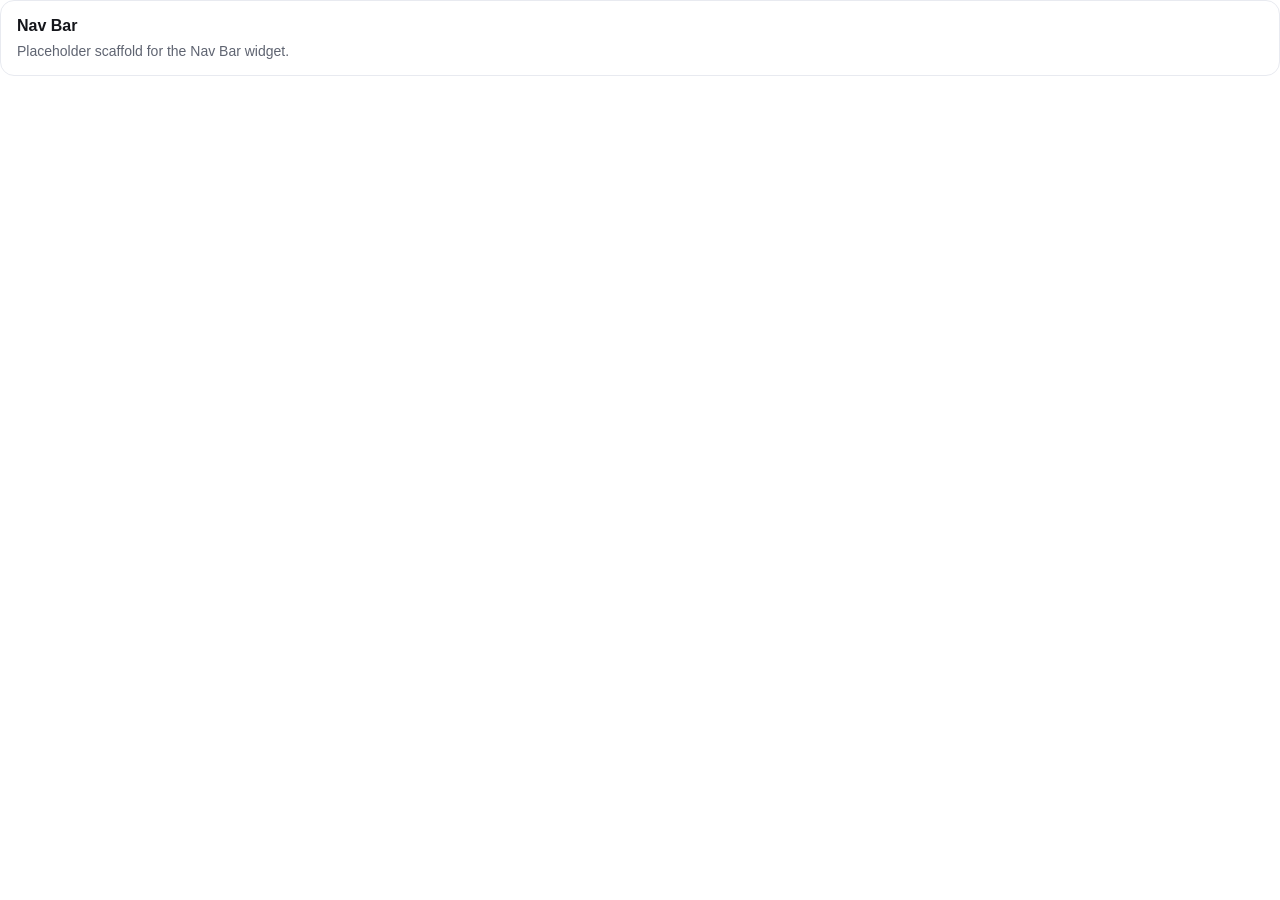
==== widgets/mosa/nav-bar/index.html @ fdf4aee8 "Scaffold Notion widget library structure for MOSA and VERA" ====
<!doctype html>
<html lang="en">
  <head>
    <meta charset="UTF-8" />
    <meta name="viewport" content="width=device-width, initial-scale=1.0" />
    <title>Nav Bar Widget</title>
    <link rel="stylesheet" href="../../../shared/css/base.css" />
    <link rel="stylesheet" href="../../../shared/css/theme.css" />
    <link rel="stylesheet" href="./style.css" />
  </head>
  <body>
    <main class="widget-shell">
      <h1>Nav Bar</h1>
      <p>Placeholder scaffold for the Nav Bar widget.</p>
    </main>
    <script src="../../../shared/js/utils.js"></script>
    <script src="./script.js"></script>
  </body>
</html>
---- shared/css/base.css ----
/* Base styles shared across Notion widgets */
:root {
  --font-sans: "SF Pro Text", "Inter", -apple-system, BlinkMacSystemFont, "Segoe UI", sans-serif;
  --radius-md: 14px;
}

* {
  box-sizing: border-box;
}

body {
  margin: 0;
  font-family: var(--font-sans);
}
---- shared/css/theme.css ----
/* Shared light theme tokens */
:root {
  --bg: #f6f7fb;
  --surface: #ffffff;
  --text-primary: #14151a;
  --text-secondary: #5f6471;
  --border-soft: #e8eaf0;
}
---- widgets/mosa/nav-bar/style.css ----
.widget-shell {
  background: var(--surface);
  color: var(--text-primary);
  border: 1px solid var(--border-soft);
  border-radius: var(--radius-md);
  padding: 16px;
}

.widget-shell h1 {
  margin: 0 0 8px;
  font-size: 1rem;
}

.widget-shell p {
  margin: 0;
  color: var(--text-secondary);
  font-size: 0.875rem;
}
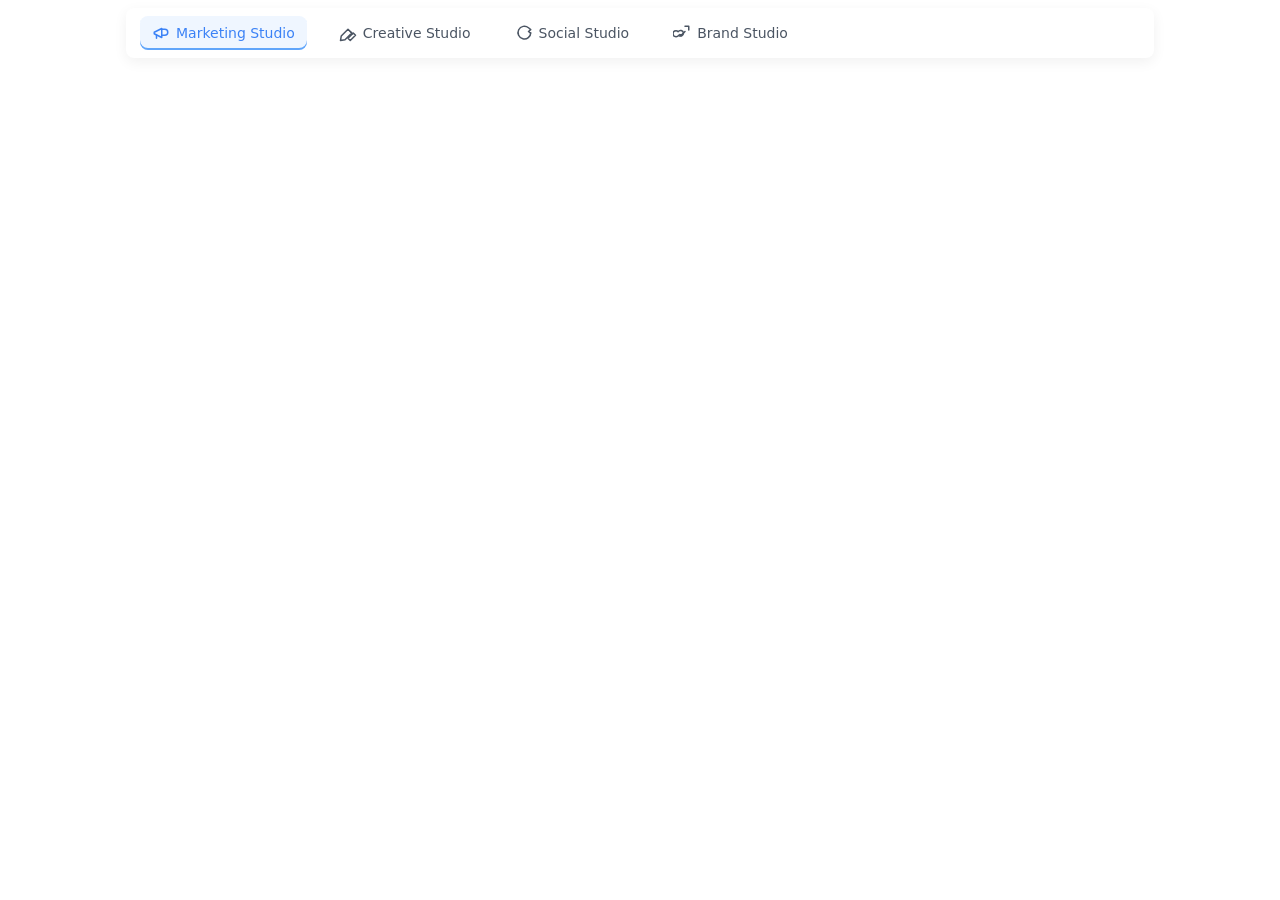
==== commit eb2c96f3: "Set MOSA nav anchors and active studio visual state" ====
--- a/widgets/mosa/nav-bar/index.html
+++ b/widgets/mosa/nav-bar/index.html
@@ -3,17 +3,48 @@
   <head>
     <meta charset="UTF-8" />
     <meta name="viewport" content="width=device-width, initial-scale=1.0" />
-    <title>Nav Bar Widget</title>
-    <link rel="stylesheet" href="../../../shared/css/base.css" />
-    <link rel="stylesheet" href="../../../shared/css/theme.css" />
+    <title>MOSA Studio Nav</title>
     <link rel="stylesheet" href="./style.css" />
   </head>
   <body>
-    <main class="widget-shell">
-      <h1>Nav Bar</h1>
-      <p>Placeholder scaffold for the Nav Bar widget.</p>
-    </main>
-    <script src="../../../shared/js/utils.js"></script>
+    <nav class="mosa-nav" aria-label="MOSA Studio Navigation">
+      <div class="mosa-nav__track" role="list">
+        <a class="nav-link active" href="#" role="listitem" aria-label="Marketing Studio">
+          <svg viewBox="0 0 24 24" width="18" height="18" fill="none" stroke="currentColor" stroke-width="2" stroke-linecap="round" stroke-linejoin="round" aria-hidden="true">
+            <path d="m3 11 10-5v12L3 13z"></path>
+            <path d="M13 7h4a4 4 0 0 1 0 8h-4"></path>
+            <path d="M6 15v4"></path>
+          </svg>
+          <span>Marketing Studio</span>
+        </a>
+
+        <a class="nav-link" href="#" role="listitem" aria-label="Creative Studio">
+          <svg viewBox="0 0 24 24" width="18" height="18" fill="none" stroke="currentColor" stroke-width="2" stroke-linecap="round" stroke-linejoin="round" aria-hidden="true">
+            <path d="m12 19 7-7 3 3-7 7-3-3z"></path>
+            <path d="m18 13-3-3"></path>
+            <path d="M2 22l6-1 9-9-5-5-9 9-1 6z"></path>
+          </svg>
+          <span>Creative Studio</span>
+        </a>
+
+        <a class="nav-link" href="#" role="listitem" aria-label="Social Studio">
+          <svg viewBox="0 0 24 24" width="18" height="18" fill="none" stroke="currentColor" stroke-width="2" stroke-linecap="round" stroke-linejoin="round" aria-hidden="true">
+            <path d="M21 11.5a8.5 8.5 0 1 1-3-6.5L21 7.5l-3 2.5L21 12.5z"></path>
+          </svg>
+          <span>Social Studio</span>
+        </a>
+
+        <a class="nav-link" href="#" role="listitem" aria-label="Brand Studio">
+          <svg viewBox="0 0 24 24" width="18" height="18" fill="none" stroke="currentColor" stroke-width="2" stroke-linecap="round" stroke-linejoin="round" aria-hidden="true">
+            <path d="M16 3h5v5"></path>
+            <path d="m9 14 1.5 1.5L16 10"></path>
+            <path d="M4 17a4 4 0 0 1 0-8c1.1 0 2.1.45 2.83 1.17A4 4 0 0 1 14 12a4 4 0 0 1-6.5 3.12A4 4 0 0 1 4 17z"></path>
+          </svg>
+          <span>Brand Studio</span>
+        </a>
+      </div>
+    </nav>
+
     <script src="./script.js"></script>
   </body>
 </html>
--- a/widgets/mosa/nav-bar/style.css
+++ b/widgets/mosa/nav-bar/style.css
@@ -1,18 +1,72 @@
-.widget-shell {
-  background: var(--surface);
-  color: var(--text-primary);
-  border: 1px solid var(--border-soft);
-  border-radius: var(--radius-md);
-  padding: 16px;
+body {
+  margin: 0;
+  padding: 8px;
+  background: transparent;
+  font-family: system-ui, -apple-system, BlinkMacSystemFont, "Segoe UI", sans-serif;
+  -webkit-font-smoothing: antialiased;
 }
 
-.widget-shell h1 {
-  margin: 0 0 8px;
-  font-size: 1rem;
+.mosa-nav {
+  max-width: 1000px;
+  margin: 0 auto;
+  background: #ffffff;
+  border-radius: 8px;
+  padding: 8px 14px;
+  box-shadow: 0 4px 14px rgba(0, 0, 0, 0.06);
 }
 
-.widget-shell p {
-  margin: 0;
-  color: var(--text-secondary);
-  font-size: 0.875rem;
+.mosa-nav__track {
+  display: flex;
+  align-items: center;
+  gap: 20px;
+  flex-wrap: nowrap;
+  overflow-x: auto;
+  overflow-y: hidden;
+  white-space: nowrap;
+  scrollbar-width: thin;
+  scrollbar-color: rgba(0, 0, 0, 0.1) transparent;
 }
+
+.mosa-nav__track::-webkit-scrollbar {
+  height: 6px;
+}
+
+.mosa-nav__track::-webkit-scrollbar-track {
+  background: transparent;
+}
+
+.mosa-nav__track::-webkit-scrollbar-thumb {
+  background: rgba(0, 0, 0, 0.1);
+  border-radius: 4px;
+}
+
+.nav-link {
+  display: inline-flex;
+  align-items: center;
+  gap: 6px;
+  padding: 8px 12px;
+  border-radius: 8px;
+  color: #4b5563;
+  text-decoration: none;
+  font-size: 14px;
+  font-weight: 500;
+  transition: all 0.15s ease;
+  user-select: none;
+  flex: 0 0 auto;
+}
+
+.nav-link:hover {
+  background: #f3f4f6;
+  color: #3b82f6;
+}
+
+.nav-link:focus-visible {
+  outline: 2px solid #93c5fd;
+  outline-offset: 2px;
+}
+
+.nav-link.active {
+  color: #3b82f6;
+  background: #eff6ff;
+  box-shadow: inset 0 -2px 0 #60a5fa;
+}
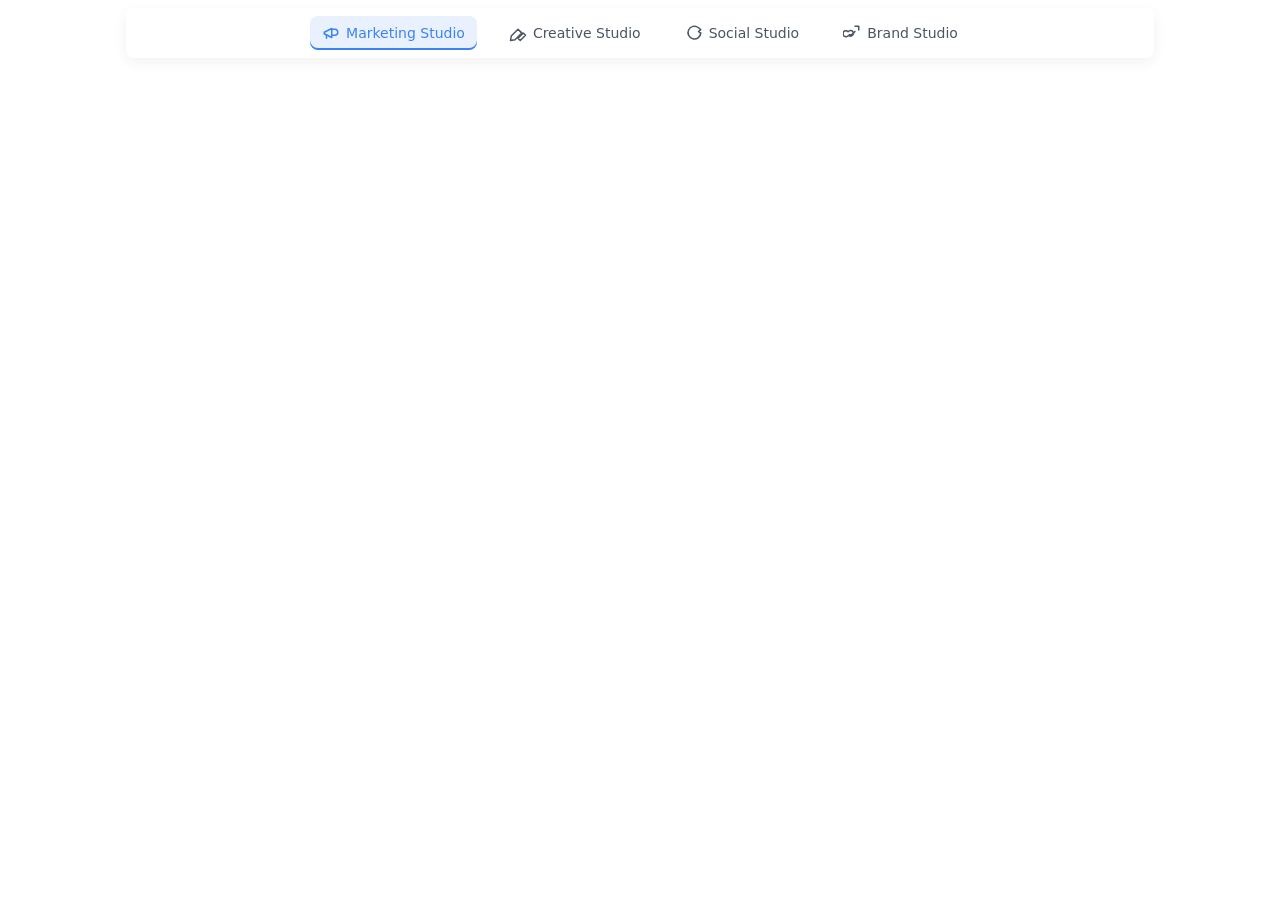
==== commit f1b8e1f9: "Add URL-configurable white-label behavior to MOSA nav bar" ====
--- a/widgets/mosa/nav-bar/index.html
+++ b/widgets/mosa/nav-bar/index.html
@@ -9,7 +9,7 @@
   <body>
     <nav class="mosa-nav" aria-label="MOSA Studio Navigation">
       <div class="mosa-nav__track" role="list">
-        <a class="nav-link active" href="#" role="listitem" aria-label="Marketing Studio">
+        <a class="nav-link active" data-tab="marketing" href="#" target="_top" role="listitem" aria-label="Marketing Studio">
           <svg viewBox="0 0 24 24" width="18" height="18" fill="none" stroke="currentColor" stroke-width="2" stroke-linecap="round" stroke-linejoin="round" aria-hidden="true">
             <path d="m3 11 10-5v12L3 13z"></path>
             <path d="M13 7h4a4 4 0 0 1 0 8h-4"></path>
@@ -18,7 +18,7 @@
           <span>Marketing Studio</span>
         </a>
 
-        <a class="nav-link" href="#" role="listitem" aria-label="Creative Studio">
+        <a class="nav-link" data-tab="creative" href="#" target="_top" role="listitem" aria-label="Creative Studio">
           <svg viewBox="0 0 24 24" width="18" height="18" fill="none" stroke="currentColor" stroke-width="2" stroke-linecap="round" stroke-linejoin="round" aria-hidden="true">
             <path d="m12 19 7-7 3 3-7 7-3-3z"></path>
             <path d="m18 13-3-3"></path>
@@ -27,14 +27,14 @@
           <span>Creative Studio</span>
         </a>
 
-        <a class="nav-link" href="#" role="listitem" aria-label="Social Studio">
+        <a class="nav-link" data-tab="social" href="#" target="_top" role="listitem" aria-label="Social Studio">
           <svg viewBox="0 0 24 24" width="18" height="18" fill="none" stroke="currentColor" stroke-width="2" stroke-linecap="round" stroke-linejoin="round" aria-hidden="true">
             <path d="M21 11.5a8.5 8.5 0 1 1-3-6.5L21 7.5l-3 2.5L21 12.5z"></path>
           </svg>
           <span>Social Studio</span>
         </a>
 
-        <a class="nav-link" href="#" role="listitem" aria-label="Brand Studio">
+        <a class="nav-link" data-tab="brand" href="#" target="_top" role="listitem" aria-label="Brand Studio">
           <svg viewBox="0 0 24 24" width="18" height="18" fill="none" stroke="currentColor" stroke-width="2" stroke-linecap="round" stroke-linejoin="round" aria-hidden="true">
             <path d="M16 3h5v5"></path>
             <path d="m9 14 1.5 1.5L16 10"></path>
--- a/widgets/mosa/nav-bar/style.css
+++ b/widgets/mosa/nav-bar/style.css
@@ -1,3 +1,7 @@
+:root {
+  --accent-color: #3b82f6;
+}
+
 body {
   margin: 0;
   padding: 8px;
@@ -7,6 +11,8 @@
 }
 
 .mosa-nav {
+  display: flex;
+  justify-content: center;
   max-width: 1000px;
   margin: 0 auto;
   background: #ffffff;
@@ -17,6 +23,7 @@
 
 .mosa-nav__track {
   display: flex;
+  justify-content: center;
   align-items: center;
   gap: 20px;
   flex-wrap: nowrap;
@@ -57,7 +64,7 @@
 
 .nav-link:hover {
   background: #f3f4f6;
-  color: #3b82f6;
+  color: var(--accent-color);
 }
 
 .nav-link:focus-visible {
@@ -66,7 +73,8 @@
 }
 
 .nav-link.active {
-  color: #3b82f6;
+  color: var(--accent-color);
   background: #eff6ff;
-  box-shadow: inset 0 -2px 0 #60a5fa;
+  background: color-mix(in srgb, var(--accent-color) 11%, white);
+  box-shadow: inset 0 -2px 0 var(--accent-color);
 }
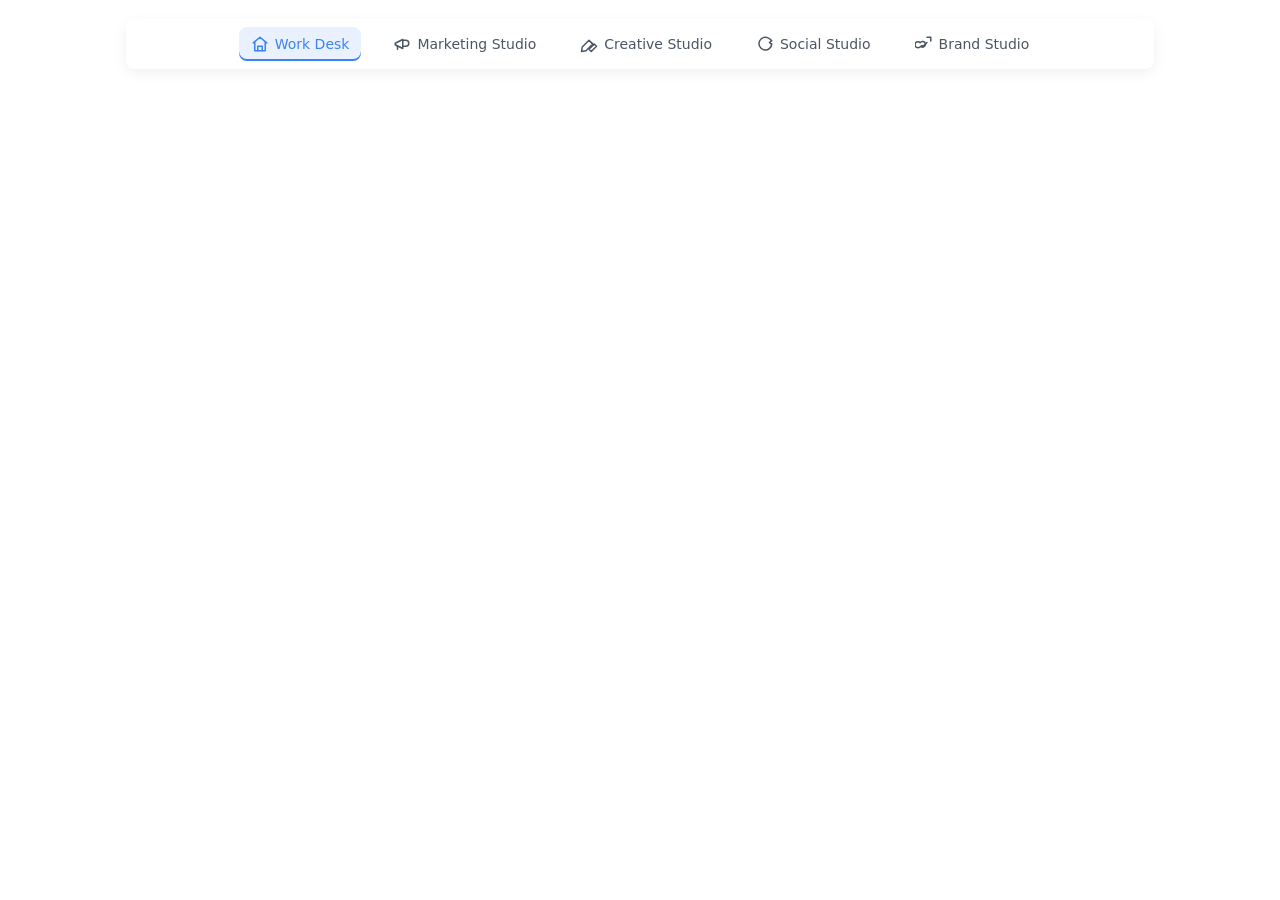
==== commit 2fdaf320: "Add Work Desk default tab and center MOSA nav vertically" ====
--- a/widgets/mosa/nav-bar/index.html
+++ b/widgets/mosa/nav-bar/index.html
@@ -9,7 +9,16 @@
   <body>
     <nav class="mosa-nav" aria-label="MOSA Studio Navigation">
       <div class="mosa-nav__track" role="list">
-        <a class="nav-link active" data-tab="marketing" href="#" target="_top" role="listitem" aria-label="Marketing Studio">
+        <a class="nav-link active" data-tab="workdesk" href="#" target="_top" role="listitem" aria-label="Work Desk">
+          <svg viewBox="0 0 24 24" width="18" height="18" fill="none" stroke="currentColor" stroke-width="2" stroke-linecap="round" stroke-linejoin="round" aria-hidden="true">
+            <path d="M3 10.5 12 3l9 7.5"></path>
+            <path d="M5 9.5V21h14V9.5"></path>
+            <path d="M9 21v-6h6v6"></path>
+          </svg>
+          <span>Work Desk</span>
+        </a>
+
+        <a class="nav-link" data-tab="marketing" href="#" target="_top" role="listitem" aria-label="Marketing Studio">
           <svg viewBox="0 0 24 24" width="18" height="18" fill="none" stroke="currentColor" stroke-width="2" stroke-linecap="round" stroke-linejoin="round" aria-hidden="true">
             <path d="m3 11 10-5v12L3 13z"></path>
             <path d="M13 7h4a4 4 0 0 1 0 8h-4"></path>
--- a/widgets/mosa/nav-bar/style.css
+++ b/widgets/mosa/nav-bar/style.css
@@ -4,7 +4,11 @@
 
 body {
   margin: 0;
+  min-height: 72px;
   padding: 8px;
+  display: flex;
+  align-items: center;
+  justify-content: center;
   background: transparent;
   font-family: system-ui, -apple-system, BlinkMacSystemFont, "Segoe UI", sans-serif;
   -webkit-font-smoothing: antialiased;
@@ -13,7 +17,7 @@
 .mosa-nav {
   display: flex;
   justify-content: center;
-  max-width: 1000px;
+  width: min(100%, 1000px);
   margin: 0 auto;
   background: #ffffff;
   border-radius: 8px;
